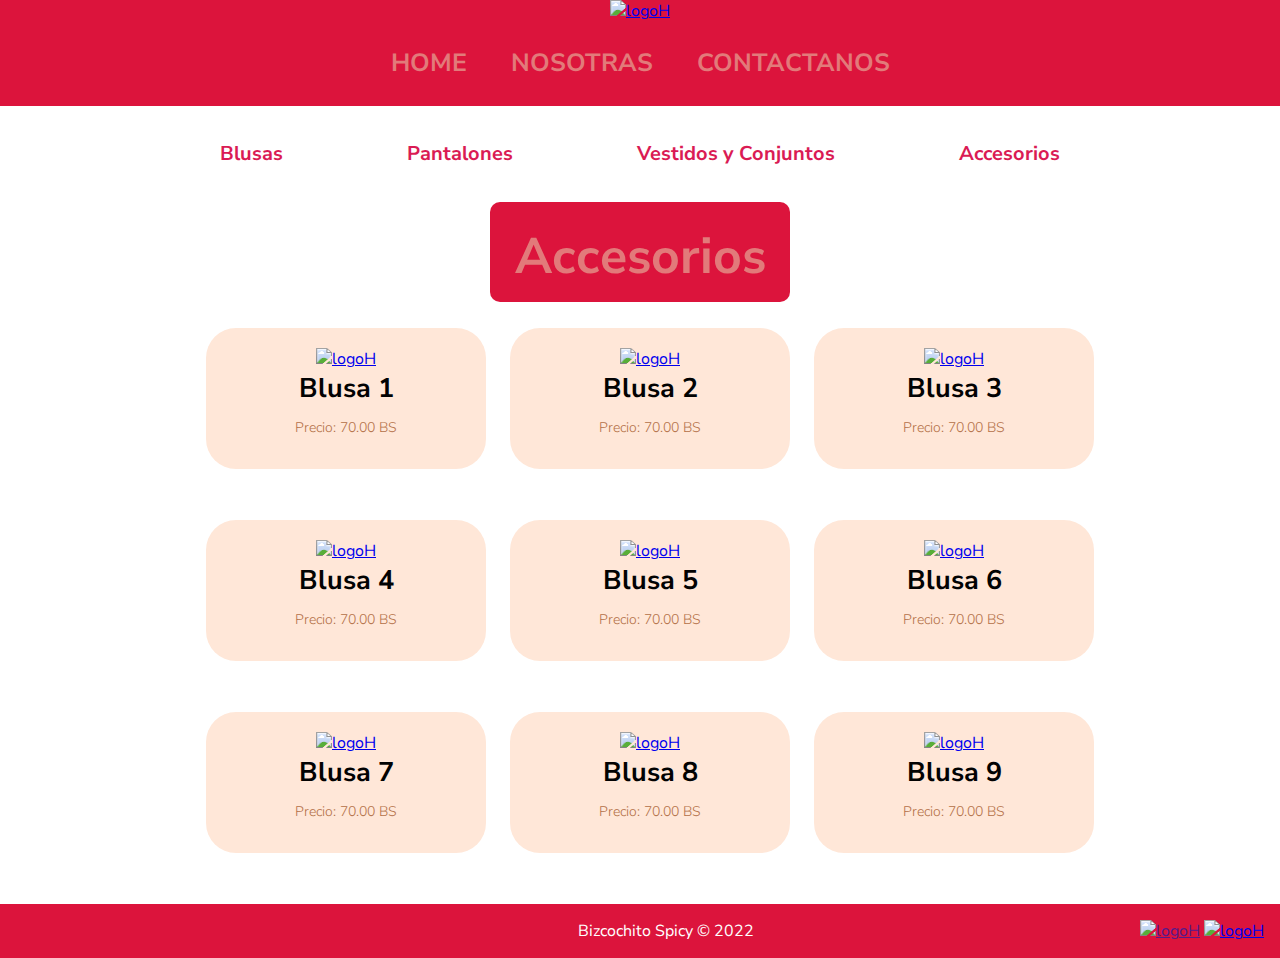
==== Accesorios.html @ e7477650 "Add files via upload" ====
<!DOCTYPE html>
<html lang="en">

<head>
    <meta charset="UTF-8">
    <meta http-equiv="X-UA-Compatible" content="IE=edge">
    <meta name="viewport" content="width=device-width, initial-scale=1.0">
    <link rel="preconnect" href="https://fonts.googleapis.com">
    <link rel="preconnect" href="https://fonts.gstatic.com" crossorigin>
    <link href="https://fonts.googleapis.com/css2?family=Nunito+Sans:wght@300&display=swap" rel="stylesheet">

    <meta name="theme-color" content="crimson">
    <title>Accesorios - Bizcochito Spicy</title>
    <link rel="icon" type="image/x-icon" href="/imagen/Logo BS ADM_preview_rev_1.png">

    <link rel="stylesheet" href="blusas.css">
    <meta name="viewport" content="width=device-width, user-scalable=no, initial-scale=1.0, maximum-scale=1.0, minimum-scale=1.0">


</head>

<body>
    <section class="header">
        <nav>
            <div class="banner">
                <div class="banner_logo">
                    <a href="index.html"><img src="imagen/logoH.png" alt="logoH" width="300" height="150"></a>
                </div>
                <div class="banner__content">
                    <div class="nav-links" id="navLinks">
                        <ul>
                            <li><a href="index.html"><strong>HOME</strong></a></li>
                            <li><a href="Nosotras.html"><strong>NOSOTRAS</strong></a></li>
                            <li><a href="Contactanos.html"><strong>CONTACTANOS</strong></a></li>
                        </ul>
                    </div>
                </div>
            </div>
            <div class="subCato">
                <div class="nav-links2" id="navLinks2">
                    <ul>
                        <li><a href="blusas.html"><strong>Blusas</strong></a></li>
                        <li><a href="pantalon.html"><strong>Pantalones</strong></a></li>
                        <li><a href="VestidoConjuntos.html"><strong>Vestidos y Conjuntos</strong></a></li>
                        <li><a href="Accesorios.html"><strong>Accesorios</strong></a></li>
                    </ul>
                </div>
            </div>
        </nav>
    </section>


    <div class="container-fluid">
        <section class="contenedor-vision">
            <figure>
                <div class="capa">
                    <h3>Accesorios</h3>
                </div>
            </figure>
        </section>
    </div>
    

    <section class="tutoriales">
        <div class="row">
            <section>
                <div class="video-col1">
                    <a href="index.html"><img src="imagen/blusaej.jpg" alt="logoH" width="300" height="250"></a>
                    <h3>Blusa 1</h3>
                    <p> Precio: 70.00 BS </p>
                </div>
                <div class="video-col2">
                    <a href="index.html"><img src="imagen/blusaej.jpg" alt="logoH" width="300" height="250"></a>
                    <h3>Blusa 2</h3>
                    <p> Precio: 70.00 BS </p>
                </div>
                <div class="video-col3">
                    <a href="index.html"><img src="imagen/blusaej.jpg" alt="logoH" width="300" height="250"></a>
                    <h3>Blusa 3</h3>
                    <p> Precio: 70.00 BS </p>
                </div>
            </section>
            <section>
                <div class="video-col4">
                    <a href="index.html"><img src="imagen/blusaej.jpg" alt="logoH" width="300" height="250"></a>
                    <h3>Blusa 4</h3>
                    <p> Precio: 70.00 BS </p>
                </div>
                <div class="video-col5">
                    <a href="index.html"><img src="imagen/blusaej.jpg" alt="logoH" width="300" height="250"></a>
                    <h3>Blusa 5</h3>
                    <p> Precio: 70.00 BS </p>
                </div>
                <div class="video-col6">
                    <a href="index.html"><img src="imagen/blusaej.jpg" alt="logoH" width="300" height="250"></a>
                    <h3>Blusa 6</h3>
                    <p> Precio: 70.00 BS </p>
                </div>
            </section>
            <section>
                <div class="video-col7">
                    <a href="index.html"><img src="imagen/blusaej.jpg" alt="logoH" width="300" height="250"></a>
                    <h3>Blusa 7</h3>
                    <p> Precio: 70.00 BS </p>
                </div>
                <div class="video-col8">
                    <a href="index.html"><img src="imagen/blusaej.jpg" alt="logoH" width="300" height="250"></a>
                    <h3>Blusa 8</h3>
                    <p> Precio: 70.00 BS </p>
                </div>
                <div class="video-col9">
                    <a href="index.html"><img src="imagen/blusaej.jpg" alt="logoH" width="300" height="250"></a>
                    <h3>Blusa 9</h3>
                    <p> Precio: 70.00 BS </p>
                </div>
            </section>
        </div>
    </section>
    <section class="footer">
        <div class="footer-content">
            <div class="footerb">
                <p class="copyright">Bizcochito Spicy © 2022</p>
                <div class="icons">
                    <a href=""><img src="imagen/Wht.png" alt="logoH" width="40" height="25"></a>
                    <a href="https://www.instagram.com/bizcochito_spicy.bo/"><img src="imagen/Insta.png" alt="logoH" width="45" height="25"></a>
                </div>
            </div>
            
            
        </div>

    </section>

        
</body>

</html>
---- blusas.css ----
* {
    margin: 0;
    padding: 0;
    font-family: 'Nunito Sans', sans-serif;
}

.container-fluid a {
    color: #ffbf97;
    text-decoration: none;
    font-size: 20px;
}

.container-fluid a:hover {
    color: #b36f46;
    text-decoration: none;
    font-size: 20px;
    transition: 1s;
}
.contenedor-titulo{
    padding: 2% 0%;
    width: 100%;
    height: 20%;
    display: flex;
    justify-content: center;
    align-items: center;
    float: left;
}

.dropdown-menu ul {
    color: #b36f46;
    font-size: 100px;
}

.tutoriales {
    width: 80%;
    margin: auto;
    text-align: center;
    padding-top: 100px;
}

.tutoriales h1 {
    font-size: 50px;
    font-weight: 600;
}

.tutoriales p {
    color: #b36f46;
    font-size: 20px;
    font-weight: 300;
    line-height: 22px;
    padding: 10px;
}

.video-col1,
.video-col2,
.video-col3,
.video-col4,
.video-col5,
.video-col6,
.video-col7,
.video-col8,
.video-col9 {
    display: inline-block;
    text-decoration: none;
    flex-basis: 40%;
    background: #ffe7d8;
    color: rgb(2, 2, 2);
    border-radius: 30px;
    margin-bottom: 5%;
    padding: 20px 12px;
    position: relative;
    width: 25%;
    margin-left: 20px;
}

.video-col1 h3,
.video-col2 h3,
.video-col3 h3,
.video-col4 h3,
.video-col5 h3,
.video-col6 h3,
.video-col7 h3,
.video-col8 h3,
.video-col9 h3 {
    font-size: 27px;
}

.video-col1 p,
.video-col2 p,
.video-col3 p,
.video-col4 p,
.video-col5 p,
.video-col6 p,
.video-col7 p,
.video-col8 p,
.video-col9 p {
    font-size: 14px;
}

.contenedor-vision,
.contenedor-vision2 {
    padding: 2% 0%;
    width: 100%;
    height: 20%;
    display: flex;
    justify-content: center;
    align-items: center;
    float: left;
}

.contenedor-vision div,
.contenedor-vision2 div {
    height: 200px;
    width: 300px;
    background-color: crimson;
}

.contenedor-vision figure {
    position: relative;
    height: 100px;
    width: 300px;
    border-radius: 10px;
}

.contenedor-vision2 figure {
    position: relative;
    height: 100px;
    width: 350px;
    border-radius: 10px;
}

.contenedor-vision figure .capa,
.contenedor-vision2 figure .capa {
    position: absolute;
    top: 0;
    width: 100%;
    height: 100%;
    text-align: left;
    border-radius: 10px
}

.contenedor-vision figure h3,
.contenedor-vision2 figure h3 {
    color: rgb(226, 122, 122);
    margin-bottom: 10px;
    margin-top: 20px;
    font-size: 50px;
    text-align: center;
    border-radius: 10px
}

.header {
    min-height: 4vh;
    width: 100%;
    background-position: center;
    background-size: cover;
    position: relative;
}

.main-link {
    text-align: center;
}

.Main {
    min-height: 100vh;
    width: 100%;
    background-color: rgb(255, 255, 255)
}

.nav {
    display: flex;
    padding: 2% 1000%;
    justify-content: space-between;
    align-items: center;
}

.nav-links {
    flex: 1;
    text-align: center;
}

.nav-links ul li {
    list-style: none;
    display: inline-block;
    padding: 8px 20px;
    position: relative;
}

.nav-links ul li a {
    color: rgb(226, 122, 122);
    text-decoration: none;
    font-size: 25px;
}

.nav-links ul li::after {
    content: '';
    width: 0%;
    height: 2px;
    background: rgb(222, 197, 166);
    display: block;
    margin: auto;
    transition: 0.5s;
}

.nav-links ul li:hover::after {
    width: 100%;
}

.banner {
    background-color: crimson;
}

.banner__content {
    padding: 16px;
    max-width: 100%;
    margin: 0 auto;
    display: flex;
    align-items: center;
}

.banner_logo {
    text-align: center;
}

.nav-links2 {
    padding-top: 2%;
    flex: 1;
    text-align: center;
}

.nav-links2 ul li {
    list-style: none;
    display: inline-block;
    padding: 8px 60px;
    position: relative;
}

.nav-links2 ul li a{
    color: rgb(218, 27, 84);
    text-decoration: none;
    font-size: 20px;
}

.nav-links2 ul li::after {
    content: '';
    width: 0%;
    height: 2px;
    background: rgb(162, 42, 82);
    display: block;
    margin: auto;
    transition: 0.5s;
}

.nav-links2 ul li:hover::after {
    width: 100%;
}

.contenedor-titulo{
    padding: 2% 0%;
    width: 100%;
    height: 20%;
    display: flex;
    justify-content: center;
    align-items: center;
    float: left;
}

.contenedor-titulo div{
    height: 200px;
    width: 300px;
    background-color: crimson;
}

.contenedor-titulo figure {
    position: relative;
    height: 100px;
    width: 500px;
    border-radius: 10px;
}

.contenedor-titulo figure .capa{
    position: absolute;
    top: 0;
    width: 100%;
    height: 100%;
    text-align: left;
    border-radius: 10px
}

.contenedor-titulo figure h3{
    color: rgb(226, 122, 122);
    margin-bottom: 10px;
    margin-top: 20px;
    font-size: 50px;
    text-align: center;
    border-radius: 10px
}

/* footer */

footer{
    min-height: 4vh;
    width: 100%;
    background-color: #fff;
    background-position: center;
    background-size: cover;
    position: center;
    float: left;
}

.footer_content {
    padding: 16px;
    max-width: 100%;
    margin: 0 auto;
    display:flex;
    align-items: center;
}

.footerb {
    background-color: crimson;
    padding: 16px;
    max-width: 100%;
    display:flex;
    align-content: center;
}
.footerb p{
    color: #fff;
    margin-left: 45%;
}
.footerb .icons{
    margin-left: auto;
}
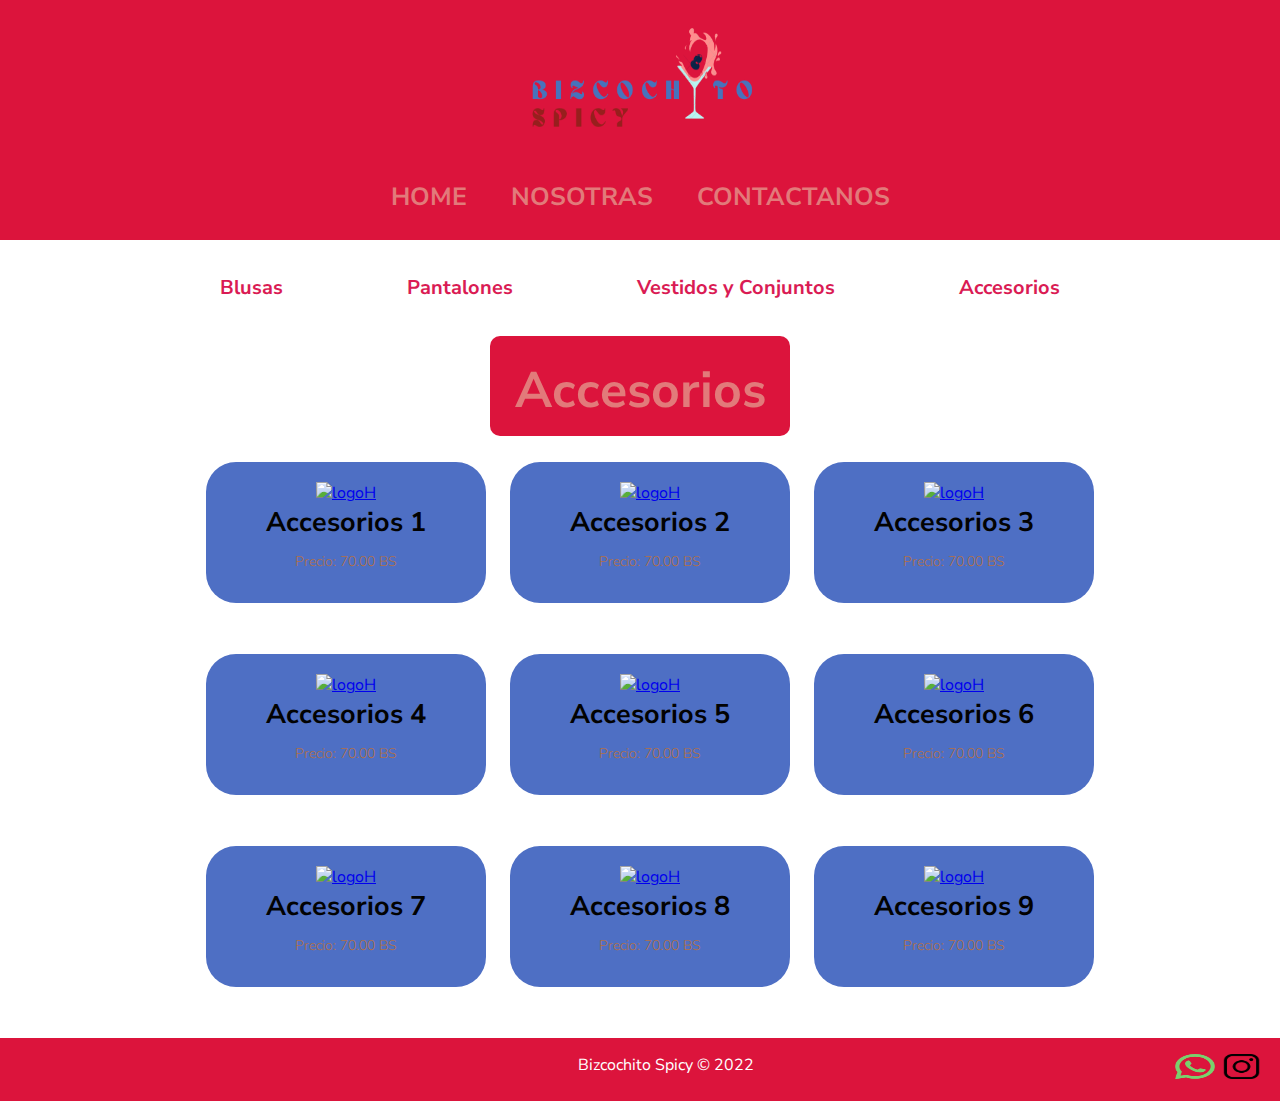
==== commit 605fbddb: "Add files via upload" ====
--- a/Accesorios.html
+++ b/Accesorios.html
@@ -66,51 +66,51 @@
             <section>
                 <div class="video-col1">
                     <a href="index.html"><img src="imagen/blusaej.jpg" alt="logoH" width="300" height="250"></a>
-                    <h3>Blusa 1</h3>
+                    <h3>Accesorios 1</h3>
                     <p> Precio: 70.00 BS </p>
                 </div>
                 <div class="video-col2">
                     <a href="index.html"><img src="imagen/blusaej.jpg" alt="logoH" width="300" height="250"></a>
-                    <h3>Blusa 2</h3>
+                    <h3>Accesorios 2</h3>
                     <p> Precio: 70.00 BS </p>
                 </div>
                 <div class="video-col3">
                     <a href="index.html"><img src="imagen/blusaej.jpg" alt="logoH" width="300" height="250"></a>
-                    <h3>Blusa 3</h3>
+                    <h3>Accesorios 3</h3>
                     <p> Precio: 70.00 BS </p>
                 </div>
             </section>
             <section>
                 <div class="video-col4">
                     <a href="index.html"><img src="imagen/blusaej.jpg" alt="logoH" width="300" height="250"></a>
-                    <h3>Blusa 4</h3>
+                    <h3>Accesorios 4</h3>
                     <p> Precio: 70.00 BS </p>
                 </div>
                 <div class="video-col5">
                     <a href="index.html"><img src="imagen/blusaej.jpg" alt="logoH" width="300" height="250"></a>
-                    <h3>Blusa 5</h3>
+                    <h3>Accesorios 5</h3>
                     <p> Precio: 70.00 BS </p>
                 </div>
                 <div class="video-col6">
                     <a href="index.html"><img src="imagen/blusaej.jpg" alt="logoH" width="300" height="250"></a>
-                    <h3>Blusa 6</h3>
+                    <h3>Accesorios 6</h3>
                     <p> Precio: 70.00 BS </p>
                 </div>
             </section>
             <section>
                 <div class="video-col7">
                     <a href="index.html"><img src="imagen/blusaej.jpg" alt="logoH" width="300" height="250"></a>
-                    <h3>Blusa 7</h3>
+                    <h3>Accesorios 7</h3>
                     <p> Precio: 70.00 BS </p>
                 </div>
                 <div class="video-col8">
                     <a href="index.html"><img src="imagen/blusaej.jpg" alt="logoH" width="300" height="250"></a>
-                    <h3>Blusa 8</h3>
+                    <h3>Accesorios 8</h3>
                     <p> Precio: 70.00 BS </p>
                 </div>
                 <div class="video-col9">
                     <a href="index.html"><img src="imagen/blusaej.jpg" alt="logoH" width="300" height="250"></a>
-                    <h3>Blusa 9</h3>
+                    <h3>Accesorios 9</h3>
                     <p> Precio: 70.00 BS </p>
                 </div>
             </section>
--- a/blusas.css
+++ b/blusas.css
@@ -29,6 +29,7 @@
 .dropdown-menu ul {
     color: #b36f46;
     font-size: 100px;
+    /*k*/
 }
 
 .tutoriales {
@@ -63,7 +64,7 @@
     display: inline-block;
     text-decoration: none;
     flex-basis: 40%;
-    background: #ffe7d8;
+    background: rgb(78, 111, 196);
     color: rgb(2, 2, 2);
     border-radius: 30px;
     margin-bottom: 5%;
@@ -298,6 +299,7 @@
 
 /* footer */
 
+
 footer{
     min-height: 4vh;
     width: 100%;
@@ -329,4 +331,4 @@
 }
 .footerb .icons{
     margin-left: auto;
-}
+}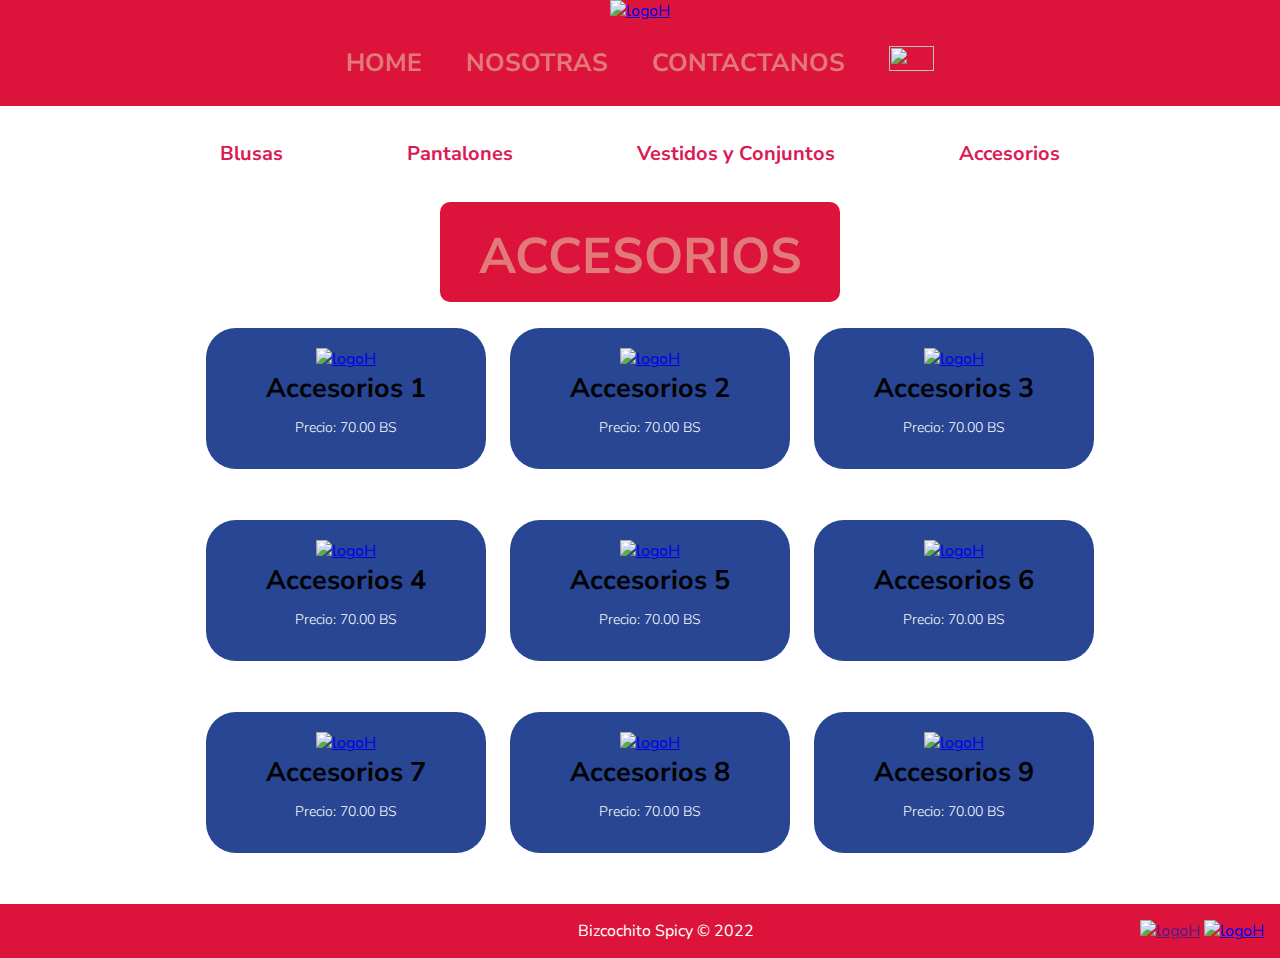
==== commit e0b0c5b8: "Add files via upload" ====
--- a/Accesorios.html
+++ b/Accesorios.html
@@ -32,6 +32,7 @@
                             <li><a href="index.html"><strong>HOME</strong></a></li>
                             <li><a href="Nosotras.html"><strong>NOSOTRAS</strong></a></li>
                             <li><a href="Contactanos.html"><strong>CONTACTANOS</strong></a></li>
+                            <li><a href="Carrito.html"><img src="imagen/Carrito.png" class="iconsA" width="45" height="25"></a></li>
                         </ul>
                     </div>
                 </div>
@@ -54,7 +55,7 @@
         <section class="contenedor-vision">
             <figure>
                 <div class="capa">
-                    <h3>Accesorios</h3>
+                    <h3>ACCESORIOS</h3>
                 </div>
             </figure>
         </section>
@@ -65,51 +66,51 @@
         <div class="row">
             <section>
                 <div class="video-col1">
-                    <a href="index.html"><img src="imagen/blusaej.jpg" alt="logoH" width="300" height="250"></a>
+                    <a href="Accesorios.html"><img src="imagen/blusaej.jpg" alt="logoH" width="300" height="250"></a>
                     <h3>Accesorios 1</h3>
                     <p> Precio: 70.00 BS </p>
                 </div>
                 <div class="video-col2">
-                    <a href="index.html"><img src="imagen/blusaej.jpg" alt="logoH" width="300" height="250"></a>
+                    <a href="Accesorios.html"><img src="imagen/blusaej.jpg" alt="logoH" width="300" height="250"></a>
                     <h3>Accesorios 2</h3>
                     <p> Precio: 70.00 BS </p>
                 </div>
                 <div class="video-col3">
-                    <a href="index.html"><img src="imagen/blusaej.jpg" alt="logoH" width="300" height="250"></a>
+                    <a href="Accesorios.html"><img src="imagen/blusaej.jpg" alt="logoH" width="300" height="250"></a>
                     <h3>Accesorios 3</h3>
                     <p> Precio: 70.00 BS </p>
                 </div>
             </section>
             <section>
                 <div class="video-col4">
-                    <a href="index.html"><img src="imagen/blusaej.jpg" alt="logoH" width="300" height="250"></a>
+                    <a href="Accesorios.html"><img src="imagen/blusaej.jpg" alt="logoH" width="300" height="250"></a>
                     <h3>Accesorios 4</h3>
                     <p> Precio: 70.00 BS </p>
                 </div>
                 <div class="video-col5">
-                    <a href="index.html"><img src="imagen/blusaej.jpg" alt="logoH" width="300" height="250"></a>
+                    <a href="Accesorios.html"><img src="imagen/blusaej.jpg" alt="logoH" width="300" height="250"></a>
                     <h3>Accesorios 5</h3>
                     <p> Precio: 70.00 BS </p>
                 </div>
                 <div class="video-col6">
-                    <a href="index.html"><img src="imagen/blusaej.jpg" alt="logoH" width="300" height="250"></a>
+                    <a href="Accesorios.html"><img src="imagen/blusaej.jpg" alt="logoH" width="300" height="250"></a>
                     <h3>Accesorios 6</h3>
                     <p> Precio: 70.00 BS </p>
                 </div>
             </section>
             <section>
                 <div class="video-col7">
-                    <a href="index.html"><img src="imagen/blusaej.jpg" alt="logoH" width="300" height="250"></a>
+                    <a href="Accesorios.html"><img src="imagen/blusaej.jpg" alt="logoH" width="300" height="250"></a>
                     <h3>Accesorios 7</h3>
                     <p> Precio: 70.00 BS </p>
                 </div>
                 <div class="video-col8">
-                    <a href="index.html"><img src="imagen/blusaej.jpg" alt="logoH" width="300" height="250"></a>
+                    <a href="Accesorios.html"><img src="imagen/blusaej.jpg" alt="logoH" width="300" height="250"></a>
                     <h3>Accesorios 8</h3>
                     <p> Precio: 70.00 BS </p>
                 </div>
                 <div class="video-col9">
-                    <a href="index.html"><img src="imagen/blusaej.jpg" alt="logoH" width="300" height="250"></a>
+                    <a href="Accesorios.html"><img src="imagen/blusaej.jpg" alt="logoH" width="300" height="250"></a>
                     <h3>Accesorios 9</h3>
                     <p> Precio: 70.00 BS </p>
                 </div>
--- a/blusas.css
+++ b/blusas.css
@@ -45,7 +45,7 @@
 }
 
 .tutoriales p {
-    color: #b36f46;
+    color: #ffffff;
     font-size: 20px;
     font-weight: 300;
     line-height: 22px;
@@ -64,7 +64,7 @@
     display: inline-block;
     text-decoration: none;
     flex-basis: 40%;
-    background: rgb(78, 111, 196);
+    background: rgb(40, 70, 148);
     color: rgb(2, 2, 2);
     border-radius: 30px;
     margin-bottom: 5%;
@@ -119,7 +119,7 @@
 .contenedor-vision figure {
     position: relative;
     height: 100px;
-    width: 300px;
+    width: 400px;
     border-radius: 10px;
 }
 
@@ -275,7 +275,7 @@
 .contenedor-titulo figure {
     position: relative;
     height: 100px;
-    width: 500px;
+    width: 650px;
     border-radius: 10px;
 }
 
